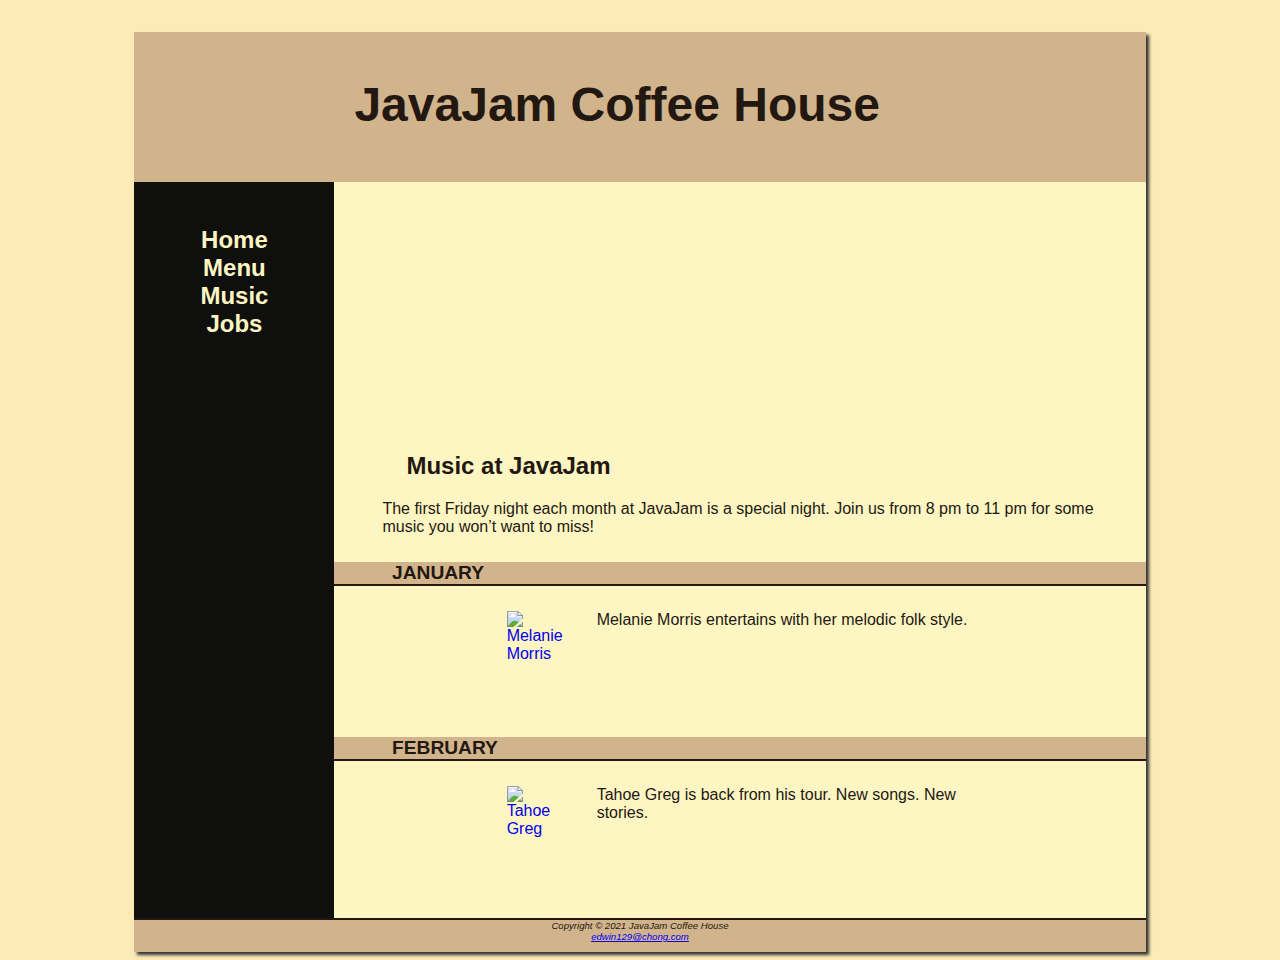
==== music.html @ 6b20ec7b "Add files via upload" ====
<!DOCTYPE html>
<html>
    <head>
        <meta charset="UTF-8">
        <title>JavaJam Coffee House Music</title>
        <link rel="stylesheet" href="JavaJam.css">
    </head>
<body>
    <div id="wrapper">
    <header>
        <h1>JavaJam Coffee House</h1>
        </header>
        <nav>
            <ul>
            <li><a href="index.html">Home</a></li>
            <li><a href="menu.html">Menu</a></li>
            <li><a href="music.html">Music</a></li>
            <li><a href="jobs.html">Jobs</a></li>
            </ul>
        </nav>
        <main>
             <div id="heroguitar"></div>
             <h2>Music at JavaJam </h2>
             <p>The first Friday night each month at JavaJam is a special night. Join us from 8 pm
                to 11 pm for some music you won’t want to miss!</p>
             <h4>January</h4>
             <div class="details">
                 <a href="Image/melanie.jpg"><img class="floatleft" src="Image/melaniethumb.jpg" alt="Melanie Morris" width="100px" height="100px"></a>Melanie Morris
                 entertains with her melodic folk style.
             </div>
             <h4>February</h4>
             <div class="details">
                 <a href="Image/greg.jpg"><img class="floatleft" src="Image/gregthumb.jpg" alt="Tahoe Greg" width="100px" height="100px"></a>
                 Tahoe Greg is back from his tour. New songs. New stories.
             </div>

        </main>
        <footer>
            Copyright © 2021 JavaJam Coffee House<br>
                <a href="mailto:edwin129@chong.com">edwin129@chong.com</a> 
        </footer>
    </div>
    </body>
</html>
---- JavaJam.css ----
*{
    box-sizing: border-box;
}

header, nav, main,footer{
    display: block;

}

#heroroad{
    background-image: url('Image/heroroad.jpg');
    background-size: 100% 100%;
    height: 250px;
}

#heromugs{
    background-image: url('Image/heromugs.jpg');
    background-size: 100% 100%;
    height: 250px;
}

#heroguitar{
    background-image: url('Image/heroguitar.jpg');
    background-size: 100% 100%;
    height: 250px;
}

body{
    background-color: #FCEBB6;
    color:#221811;
    font-family: Verdana, Arial, sans-serif;
    background-image: url('Image/background.gif');
}

header{
    background-color: #D2B48C;
    height: 150px;
    background-image: url('Image/javajamlogo.jpg');
    background-repeat: no-repeat;
    /*text-align: center;*/
}

h1{
    padding-top: 45px;
    padding-left: 220px;
    font-size: 3em;
    /*line-height: 200%;*/
}

nav{
    text-align: center;
    font-weight: bold;
    font-size: 1.5em;
    padding-top: 20px;
    float: left;
    width: 200px;
}

footer{
    background-color: #D2B48C;
    font-size: .60em;
    font-style: italic;
    text-align: center;
    padding-bottom: 10px;
    border-top: 2px solid #221811;
}

#wrapper {
    width: 80%;
    margin-left: auto;
    margin-right: auto;
    background-color: #0f0f0e;
    min-width: 900px;
    max-width: 1280px;
    box-shadow: 3px 3px 3px #333333;
}

nav a {
    text-decoration: none;
}

nav a:link{
    color:#FEF6C2;
}

nav a:visited{
    color:#D2B48C;
}

nav a:hover{
    color:#CC9933
}

nav ul{
    padding-left: 0;
    list-style-type: none;
    
}

h4{
    background-color: #D2B48C;
    font-size: 1.2em;
    padding-left: .5em;
    padding-bottom: .25em;
    text-transform: uppercase;
    padding-bottom: 0;
    clear: left;
    border-bottom: 2px solid #231814;
}

main{
    padding-left: 0;
    padding-right: 0;
    padding-bottom: 2em;
    padding-top: 0;
    margin-left: 200px;
    background-color: #FEF6C2;
}

main h2, main h3, main h4, main p, main div,  main ul, main dl{
    padding-left: 3em;
    padding-right: 2em;
}

.details{
    padding-left: 20%;
    padding-right: 20%;
    overflow: auto;
}

img{
    padding-left: 10px;
    padding-right: 10px;
}


.floatleft{
    float: left;
    padding-right: 2em;
    padding-bottom: 2em;
}

table{
    margin-left: auto;
    margin-right: auto;
    width: 90%;
    border-spacing: 0;
    background-color: #FFFFCC;
} 

td, th{
    padding: 10px;
}

tr:nth-of-type(odd){
    background-color: #D2B48E;
}

form{
    padding: 2em;
}

label{
    float: left;
    display: block;
    text-align: right;
    width: 8em;
    padding-right: 1em;
}

input, textarea{
    display: block;
    margin-bottom: 1em;
}

#mySubmit{
    margin-left: 5em;
}
#herojobs{
    height: 250px;
    background-image: url('Image/herojobs.jpg');
    background-size: 100% 100%;
}
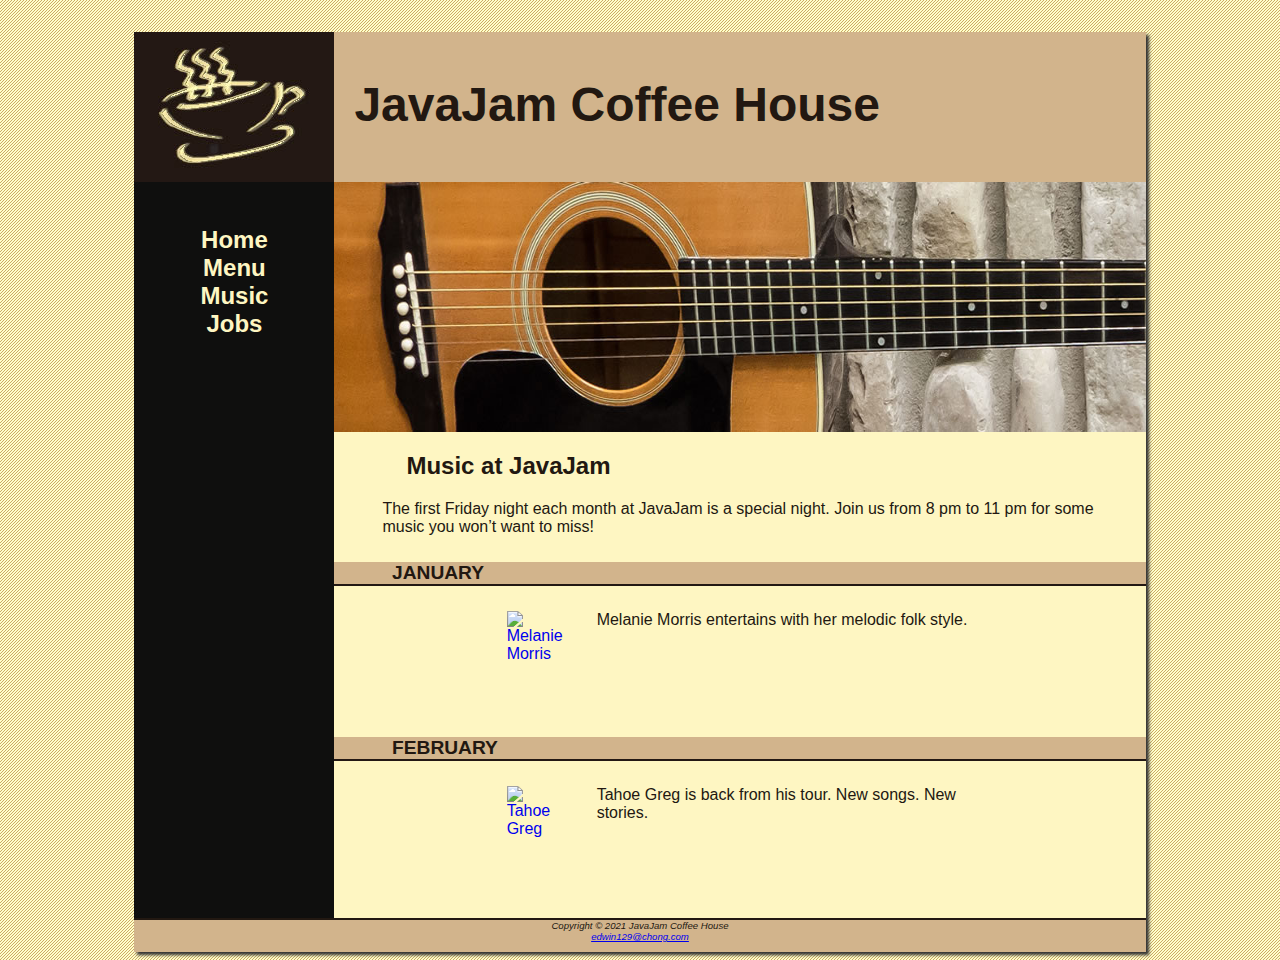
==== commit 66f0b9da: "Update music.html" ====
--- a/music.html
+++ b/music.html
@@ -25,12 +25,12 @@
                 to 11 pm for some music you won’t want to miss!</p>
              <h4>January</h4>
              <div class="details">
-                 <a href="Image/melanie.jpg"><img class="floatleft" src="Image/melaniethumb.jpg" alt="Melanie Morris" width="100px" height="100px"></a>Melanie Morris
+                 <a href="melanie.jpg"><img class="floatleft" src="Image/melaniethumb.jpg" alt="Melanie Morris" width="100px" height="100px"></a>Melanie Morris
                  entertains with her melodic folk style.
              </div>
              <h4>February</h4>
              <div class="details">
-                 <a href="Image/greg.jpg"><img class="floatleft" src="Image/gregthumb.jpg" alt="Tahoe Greg" width="100px" height="100px"></a>
+                 <a href="greg.jpg"><img class="floatleft" src="Image/gregthumb.jpg" alt="Tahoe Greg" width="100px" height="100px"></a>
                  Tahoe Greg is back from his tour. New songs. New stories.
              </div>
 
@@ -41,4 +41,4 @@
         </footer>
     </div>
     </body>
-</html>+</html>
--- a/JavaJam.css
+++ b/JavaJam.css
@@ -8,19 +8,19 @@
 }
 
 #heroroad{
-    background-image: url('Image/heroroad.jpg');
+    background-image: url('heroroad.jpg');
     background-size: 100% 100%;
     height: 250px;
 }
 
 #heromugs{
-    background-image: url('Image/heromugs.jpg');
+    background-image: url('heromugs.jpg');
     background-size: 100% 100%;
     height: 250px;
 }
 
 #heroguitar{
-    background-image: url('Image/heroguitar.jpg');
+    background-image: url('heroguitar.jpg');
     background-size: 100% 100%;
     height: 250px;
 }
@@ -29,13 +29,13 @@
     background-color: #FCEBB6;
     color:#221811;
     font-family: Verdana, Arial, sans-serif;
-    background-image: url('Image/background.gif');
+    background-image: url('background.gif');
 }
 
 header{
     background-color: #D2B48C;
     height: 150px;
-    background-image: url('Image/javajamlogo.jpg');
+    background-image: url('javajamlogo.jpg');
     background-repeat: no-repeat;
     /*text-align: center;*/
 }
@@ -178,7 +178,7 @@
 }
 #herojobs{
     height: 250px;
-    background-image: url('Image/herojobs.jpg');
+    background-image: url('herojobs.jpg');
     background-size: 100% 100%;
 }
 
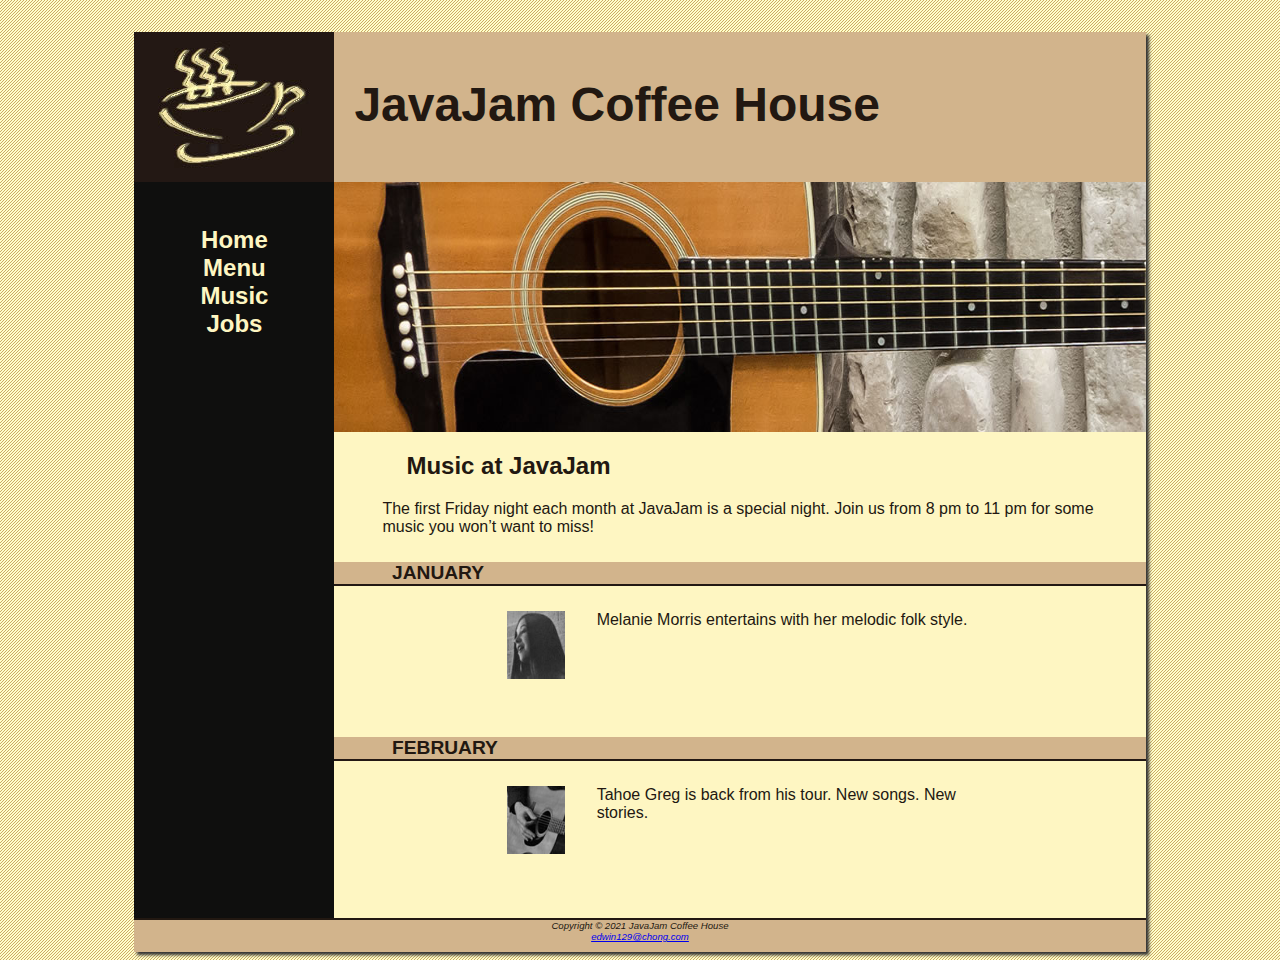
==== commit 71b0a10e: "Update music.html" ====
--- a/music.html
+++ b/music.html
@@ -25,12 +25,12 @@
                 to 11 pm for some music you won’t want to miss!</p>
              <h4>January</h4>
              <div class="details">
-                 <a href="melanie.jpg"><img class="floatleft" src="Image/melaniethumb.jpg" alt="Melanie Morris" width="100px" height="100px"></a>Melanie Morris
+                 <a href="melanie.jpg"><img class="floatleft" src="melaniethumb.jpg" alt="Melanie Morris" width="100px" height="100px"></a>Melanie Morris
                  entertains with her melodic folk style.
              </div>
              <h4>February</h4>
              <div class="details">
-                 <a href="greg.jpg"><img class="floatleft" src="Image/gregthumb.jpg" alt="Tahoe Greg" width="100px" height="100px"></a>
+                 <a href="greg.jpg"><img class="floatleft" src="gregthumb.jpg" alt="Tahoe Greg" width="100px" height="100px"></a>
                  Tahoe Greg is back from his tour. New songs. New stories.
              </div>
 
